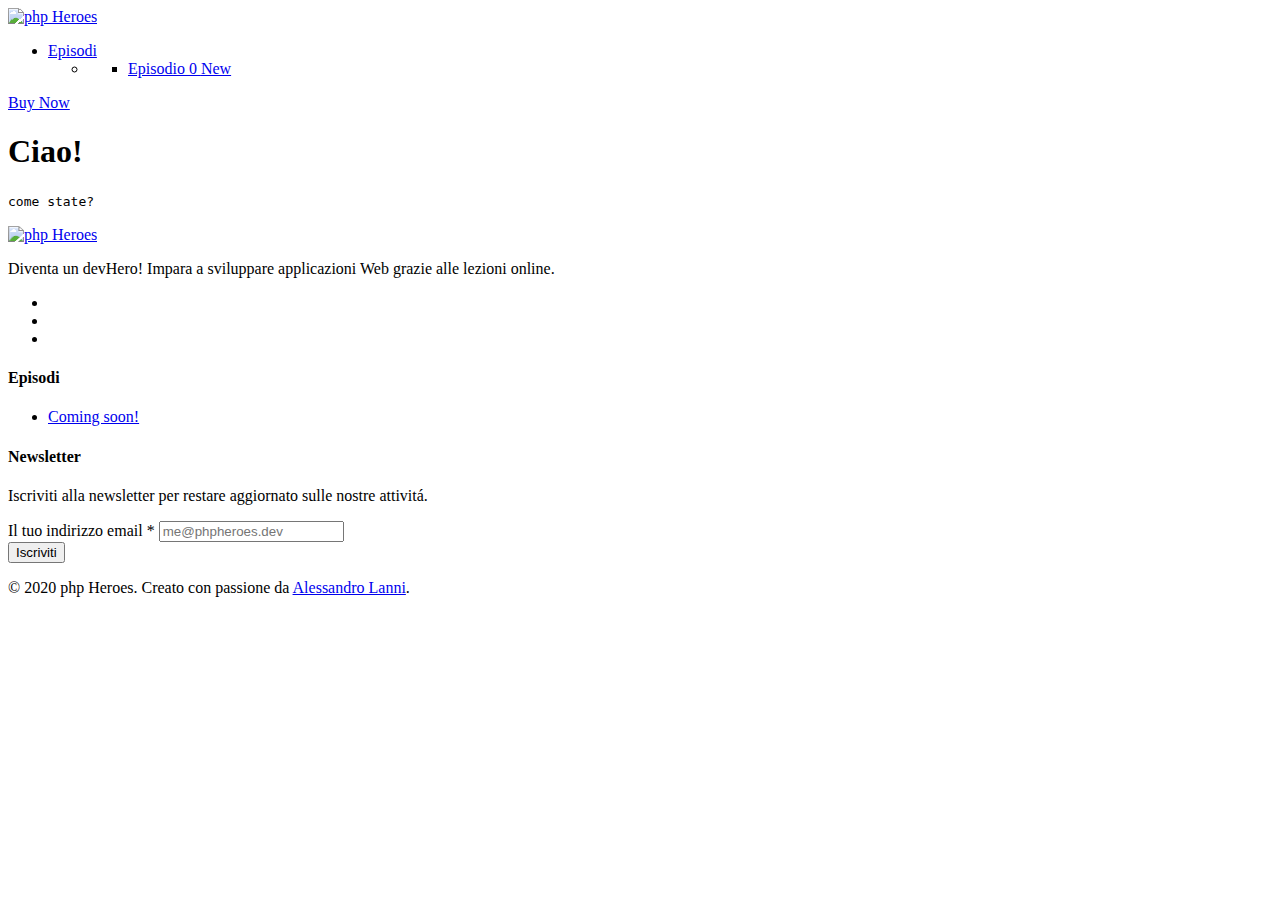
==== posts/episodi/index.html @ d50fd32b "Primo deploy del sito" ====
<!DOCTYPE html>
<html lang="it">
<html><head>
    <meta charset="utf-8" />
    <title>PHP Heroes</title>
    <meta name="viewport" content="width=device-width, initial-scale=1.0">
    <meta name="description" content="" />
    <meta name="keywords" content="" />
    <meta name="author" content="Alessandro Lanni - ale@phpheros.dev" />
    <meta name="Version" content="1.0" />
    
    <link rel="apple-touch-icon" sizes="57x57" href="https://www.phpheroes.dev/images/favicon/apple-icon-57x57.png">
    <link rel="apple-touch-icon" sizes="60x60" href="https://www.phpheroes.dev/images/favicon/apple-icon-60x60.png">
    <link rel="apple-touch-icon" sizes="72x72" href="https://www.phpheroes.dev/images/favicon/apple-icon-72x72.png">
    <link rel="apple-touch-icon" sizes="76x76" href="https://www.phpheroes.dev/images/favicon/apple-icon-76x76.png">
    <link rel="apple-touch-icon" sizes="114x114" href="https://www.phpheroes.dev/images/favicon/apple-icon-114x114.png">
    <link rel="apple-touch-icon" sizes="120x120" href="https://www.phpheroes.dev/images/favicon/apple-icon-120x120.png">
    <link rel="apple-touch-icon" sizes="144x144" href="https://www.phpheroes.dev/images/favicon/apple-icon-144x144.png">
    <link rel="apple-touch-icon" sizes="152x152" href="https://www.phpheroes.dev/images/favicon/apple-icon-152x152.png">
    <link rel="apple-touch-icon" sizes="180x180" href="https://www.phpheroes.dev/images/favicon/apple-icon-180x180.png">
    <link rel="icon" type="image/png" sizes="192x192"  href="https://www.phpheroes.dev/images/favicon/android-icon-192x192.png">
    <link rel="icon" type="image/png" sizes="32x32" href="https://www.phpheroes.dev/images/favicon/favicon-32x32.png">
    <link rel="icon" type="image/png" sizes="96x96" href="https://www.phpheroes.dev/images/favicon/favicon-96x96.png">
    <link rel="icon" type="image/png" sizes="16x16" href="https://www.phpheroes.dev/images/favicon/favicon-16x16.png">
    <link rel="manifest" href="https://www.phpheroes.dev/images/favicon/manifest.json">
    <meta name="msapplication-TileColor" content="#ffffff">
    <meta name="msapplication-TileImage" content="/ms-icon-144x144.png">
    <meta name="theme-color" content="#ffffff">
    
    <link href="https://www.phpheroes.dev/css/bootstrap.min.css" rel="stylesheet" type="text/css" />
    
    <link href="https://www.phpheroes.dev/css/materialdesignicons.css" rel="stylesheet" type="text/css" />
    
    <link rel="stylesheet" href="https://www.phpheroes.dev/css/owl.carousel.min.css"/>
    <link rel="stylesheet" href="https://www.phpheroes.dev/css/owl.theme.default.min.css"/>
    
    <link href="https://www.phpheroes.dev/css/style.css" rel="stylesheet" type="text/css" />
    <link href="https://www.phpheroes.dev/css/colors/default.css" rel="stylesheet">
</head><body>
<div id="preloader">
    <div id="status">
        <div class="spinner">
            <div class="double-bounce1"></div>
            <div class="double-bounce2"></div>
        </div>
    </div>
</div>



<header id="topnav" class="defaultscroll sticky">
    <div class="container">
        
        <div>
            <a class="logo" href="/">
                <img src="https://www.phpheroes.dev/images/phpHeroes-s.png" style="image-rendering: pixelated;" alt="php Heroes" />
            </a>
        </div>
        
        <div class="menu-extras">
            <div class="menu-item">
                
                <a class="navbar-toggle">
                    <div class="lines">
                        <span></span>
                        <span></span>
                        <span></span>
                    </div>
                </a>
                
            </div>
        </div>

        <div id="navigation">
            
            <ul class="navigation-menu">

                <li class="has-submenu d-none">
                    <a href="javascript:void(0)">Episodi</a><span class="menu-arrow"></span>
                    <ul class="submenu megamenu">
                        <li>
                            <ul>
                                <li><a href="/posts/episodi/0">Episodio 0 <span class="badge badge-success rounded ml-2">New</span></a></li>
                            </ul>
                        </li>
                    </ul>
                </li>


            </ul>
            <div class="buy-menu-btn d-none">
                <a href="https://1.envato.market/4n73n" target="_blank" class="btn btn-primary">Buy Now</a>
            </div>
        </div>
    </div>
</header>


<h1 id="ciao">Ciao!</h1>
<p><code>come state?</code></p>



<footer class="footer">
    <div class="container">
        <div class="row">
            <div class="col-lg-4 col-12 mb-0 mb-md-4 pb-0 pb-md-2">
                <a class="logo-footer" href="/">
                    <img src="https://www.phpheroes.dev/images/phpHeroes-si.png" style="image-rendering: auto;" alt="php Heroes" />
                </a>
                <p class="mt-4">Diventa un devHero! Impara a sviluppare applicazioni Web grazie alle lezioni online.</p>
                <ul class="list-unstyled social-icon social mb-0 mt-4">
                    <li class="list-inline-item"><a href="javascript:void(0)" class="rounded"><i class="mdi mdi-facebook" title="Facebook"></i></a></li>
                    <li class="list-inline-item"><a href="javascript:void(0)" class="rounded"><i class="mdi mdi-instagram" title="Instagram"></i></a></li>
                    <li class="list-inline-item"><a href="javascript:void(0)" class="rounded"><i class="mdi mdi-twitter" title="Twitter"></i></a></li>
                </ul>
            </div>

            <div class="col-lg-2 col-md-4 col-12 mt-4 mt-sm-0 pt-2 pt-sm-0">

            </div>

            <div class="col-lg-3 col-md-4 col-12 mt-4 mt-sm-0 pt-2 pt-sm-0">
                <h4 class="text-light footer-head">Episodi</h4>
                <ul class="list-unstyled footer-list mt-4">
                    <li><a href="javascript:" class="text-foot"><i class="mdi mdi-chevron-right mr-1"></i> Coming soon!</a></li>
                </ul>
            </div>

            <div class="col-lg-3 col-md-4 col-12 mt-4 mt-sm-0 pt-2 pt-sm-0">
                <a name="newsletter"></a>
                <h4 class="text-light footer-head">Newsletter</h4>
                <p class="mt-4">Iscriviti alla newsletter per restare aggiornato sulle nostre attivit&aacute;.</p>
                <form action="https://dev.us19.list-manage.com/subscribe/post?u=3dd870fe631aba0d9dba7be8f&amp;id=71b18d8135"
                      method="post" id="mc-embedded-subscribe-form" name="mc-embedded-subscribe-form" class="validate"
                      target="_blank" novalidate>
                    <div class="row">
                        <div class="col-lg-12">
                            <div class="foot-subscribe form-group position-relative">
                                <label>Il tuo indirizzo email <span class="text-danger">*</span></label>
                                <i class="mdi mdi-email ml-3 icons"></i>
                                <input type="email" name="EMAIL" id="emailsubscribe" class="form-control pl-5 rounded" placeholder="me@phpheroes.dev" required>
                            </div>
                        </div>
                        <div class="col-lg-12">
                            <input type="submit" id="submitsubscribe" name="send" class="btn btn-primary w-100" value="Iscriviti">
                        </div>
                    </div>
                </form>
            </div>
        </div>
    </div>
</footer>
<footer class="footer footer-bar">
    <div class="container text-center">
        <div class="row align-items-center">
            <div class="col-sm-6">
                <div class="text-sm-left">
                    <p class="mb-0">© 2020 php Heroes. Creato con passione <i class="mdi mdi-heart text-danger"></i> da <a href="mailto:ale@phpheroes.dev" target="_blank" class="text-success">Alessandro Lanni</a>.</p>
                </div>
            </div>

            <div class="col-sm-6 mt-4 mt-sm-0 pt-2 pt-sm-0">

            </div>
        </div>
    </div>
</footer>



<a href="#" class="back-to-top rounded text-center" id="back-to-top">
    <i class="mdi mdi-chevron-up d-block"></i>
</a>



<script src="https://www.phpheroes.dev/js/jquery.min.js"></script>
<script src="https://www.phpheroes.dev/js/bootstrap.bundle.min.js"></script>
<script src="https://www.phpheroes.dev/js/jquery.easing.min.js"></script>
<script src="https://www.phpheroes.dev/js/scrollspy.min.js"></script>

<script src="https://www.phpheroes.dev/js/owl.carousel.min.js "></script>
<script src="https://www.phpheroes.dev/js/owl.init.js "></script>


<script src="https://www.phpheroes.dev/js/app.js"></script>


<script id="mcjs">!function(c,h,i,m,p){m=c.createElement(h),p=c.getElementsByTagName(h)[0],m.async=1,m.src=i,p.parentNode.insertBefore(m,p)}(document,"script","https://chimpstatic.com/mcjs-connected/js/users/3dd870fe631aba0d9dba7be8f/38437467c10868296c1f44429.js");</script></body>
</html>
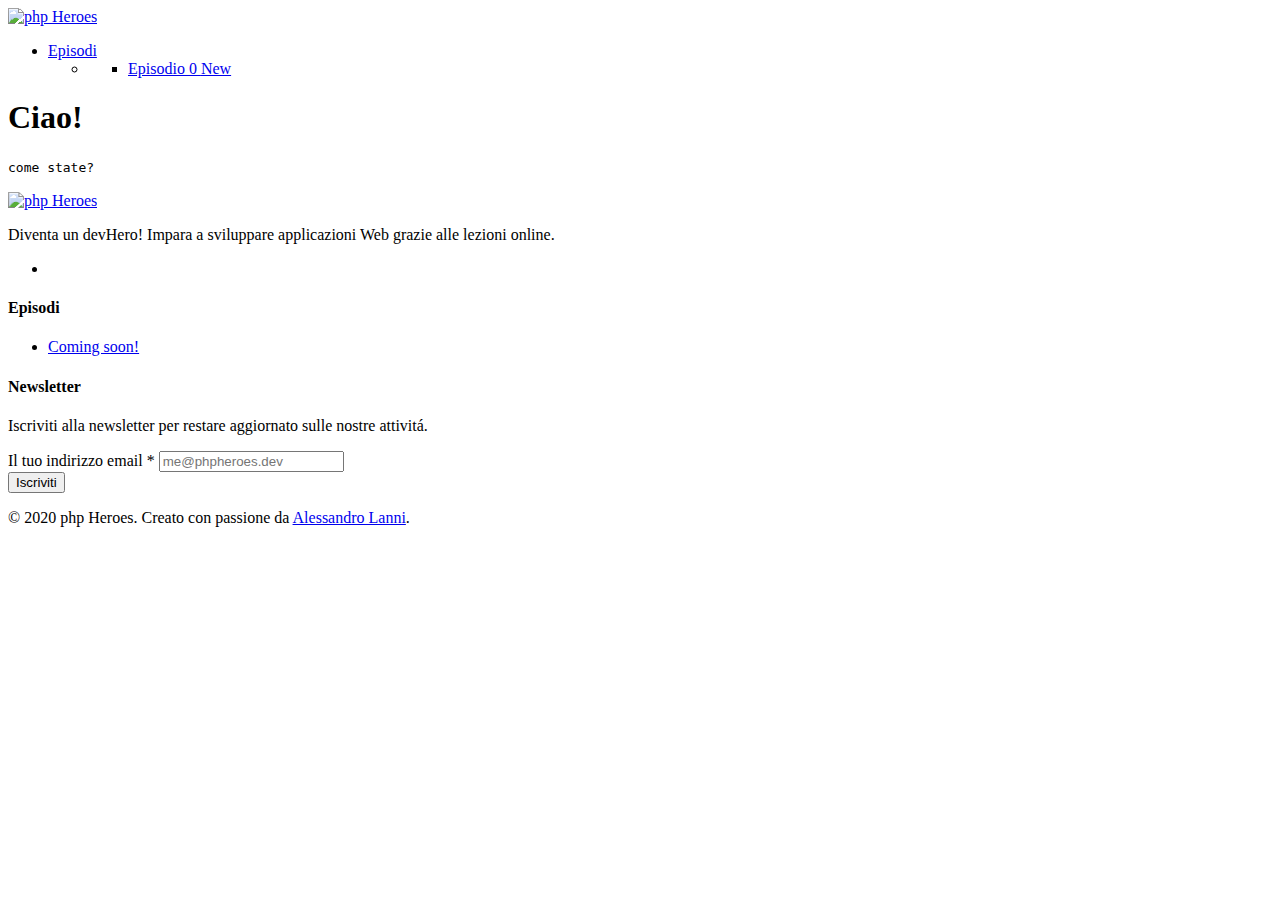
==== commit 7fef853f: "Aggiunti nuovi Files" ====
--- a/posts/episodi/index.html
+++ b/posts/episodi/index.html
@@ -2,11 +2,11 @@
 <html lang="it">
 <html><head>
     <meta charset="utf-8" />
-    <title>PHP Heroes</title>
+    <title>PHP Heroes - comunitá Italiana degli sviluppatori PHP &#128187;</title>
     <meta name="viewport" content="width=device-width, initial-scale=1.0">
-    <meta name="description" content="" />
+    <meta name="description" content="Benvenuto nella comunitá Italiana degli sviluppatori PHP &#128187;. Creata da professionisti, la nostra community si basa sulla condivisione del know how e la formazione allo sviluppo di Web Application." />
     <meta name="keywords" content="" />
-    <meta name="author" content="Alessandro Lanni - ale@phpheros.dev" />
+    <meta name="author" content="Alessandro Lanni - me@phpheros.dev" />
     <meta name="Version" content="1.0" />
     
     <link rel="apple-touch-icon" sizes="57x57" href="https://www.phpheroes.dev/images/favicon/apple-icon-57x57.png">
@@ -88,9 +88,8 @@
 
 
             </ul>
-            <div class="buy-menu-btn d-none">
-                <a href="https://1.envato.market/4n73n" target="_blank" class="btn btn-primary">Buy Now</a>
-            </div>
+            
+            
         </div>
     </div>
 </header>
@@ -110,9 +109,7 @@
                 </a>
                 <p class="mt-4">Diventa un devHero! Impara a sviluppare applicazioni Web grazie alle lezioni online.</p>
                 <ul class="list-unstyled social-icon social mb-0 mt-4">
-                    <li class="list-inline-item"><a href="javascript:void(0)" class="rounded"><i class="mdi mdi-facebook" title="Facebook"></i></a></li>
-                    <li class="list-inline-item"><a href="javascript:void(0)" class="rounded"><i class="mdi mdi-instagram" title="Instagram"></i></a></li>
-                    <li class="list-inline-item"><a href="javascript:void(0)" class="rounded"><i class="mdi mdi-twitter" title="Twitter"></i></a></li>
+                    <li class="list-inline-item"><a href="https://fb.me/phpheroes" target="_blank" class="rounded"><i class="mdi mdi-facebook" title="Facebook"></i></a></li>
                 </ul>
             </div>
 
@@ -187,5 +184,18 @@
 <script src="https://www.phpheroes.dev/js/app.js"></script>
 
 
-<script id="mcjs">!function(c,h,i,m,p){m=c.createElement(h),p=c.getElementsByTagName(h)[0],m.async=1,m.src=i,p.parentNode.insertBefore(m,p)}(document,"script","https://chimpstatic.com/mcjs-connected/js/users/3dd870fe631aba0d9dba7be8f/38437467c10868296c1f44429.js");</script></body>
+<script id="mcjs">!function(c,h,i,m,p){m=c.createElement(h),p=c.getElementsByTagName(h)[0],m.async=1,m.src=i,p.parentNode.insertBefore(m,p)}(document,"script","https://chimpstatic.com/mcjs-connected/js/users/3dd870fe631aba0d9dba7be8f/38437467c10868296c1f44429.js");</script>
+
+
+
+<script async src="https://www.googletagmanager.com/gtag/js?id=UA-163888295-1"></script>
+<script>
+  window.dataLayer = window.dataLayer || [];
+  function gtag(){dataLayer.push(arguments);}
+  gtag('js', new Date());
+
+  gtag('config', 'UA-163888295-1');
+</script>
+
+</body>
 </html>